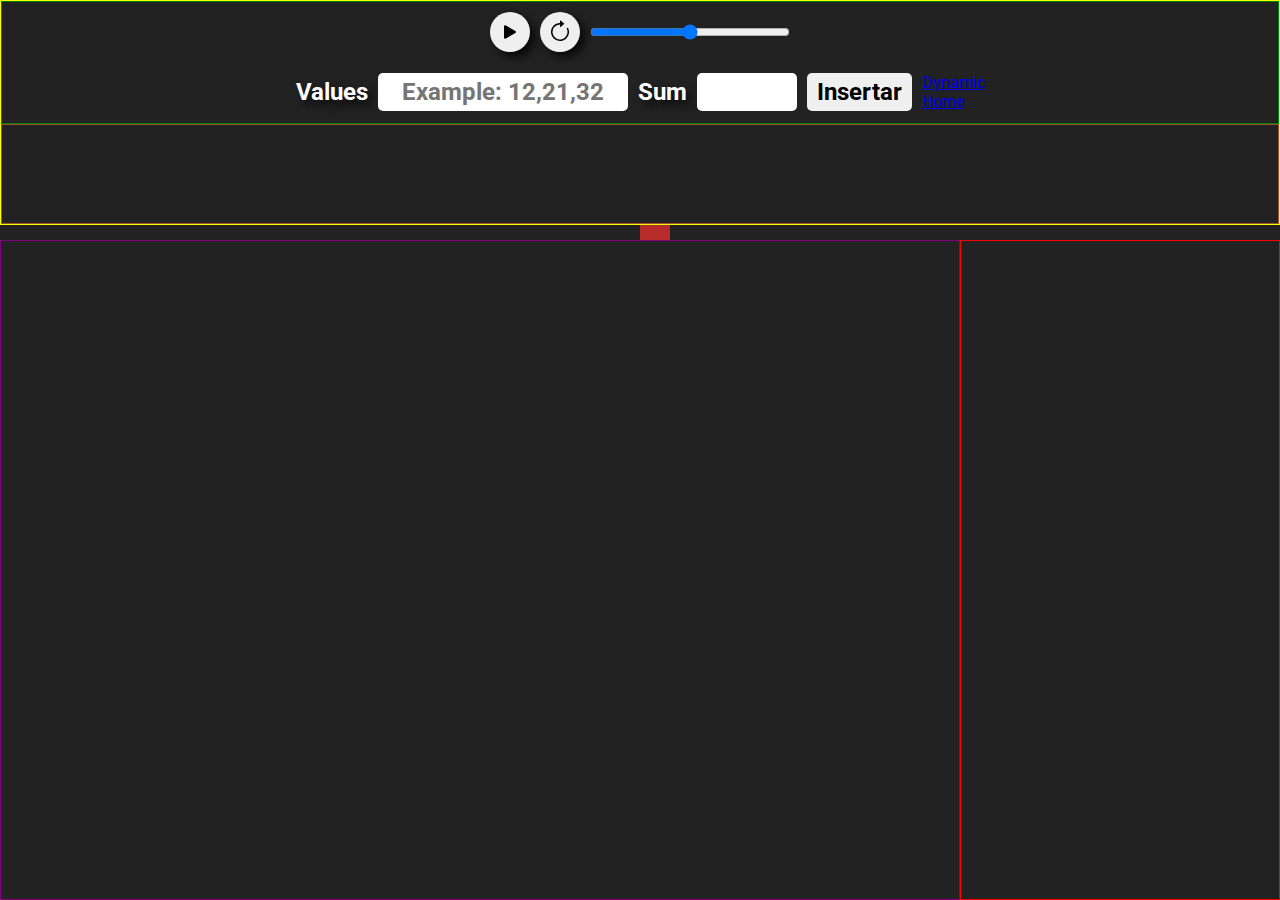
==== pages/index.html @ f75b6fbd "merge animation v1" ====
<!DOCTYPE html>
<html lang="en">
  <head>
    <meta charset="UTF-8" />
    <meta name="viewport" content="width=device-width, initial-scale=1.0" />
    <title>Vite App</title>
    <link rel="stylesheet" href="../styles/style.css" />
  </head>
  <body>
    <div id="app">
      <header id="header">
        <div class="controls">
          <div class="controls__animation">
            <button id="play">
              <svg
                xmlns="http://www.w3.org/2000/svg"
                width="24"
                height="24"
                fill="currentColor"
                class="bi bi-play-fill"
                viewBox="0 0 16 16"
              >
                <path
                  d="m11.596 8.697-6.363 3.692c-.54.313-1.233-.066-1.233-.697V4.308c0-.63.692-1.01 1.233-.696l6.363 3.692a.802.802 0 0 1 0 1.393z"
                />
              </svg>
            </button>
            <button id="restart">
              <svg
                xmlns="http://www.w3.org/2000/svg"
                width="24"
                height="24"
                fill="currentColor"
                class="bi bi-arrow-clockwise"
                viewBox="0 0 16 16"
              >
                <path
                  fill-rule="evenodd"
                  d="M8 3a5 5 0 1 0 4.546 2.914.5.5 0 0 1 .908-.417A6 6 0 1 1 8 2v1z"
                />
                <path
                  d="M8 4.466V.534a.25.25 0 0 1 .41-.192l2.36 1.966c.12.1.12.284 0 .384L8.41 4.658A.25.25 0 0 1 8 4.466z"
                />
              </svg>
            </button>
            <input id="range" type="range" />
          </div>
          <form id="form">
            <label>Values</label>
            <input
              id="input"
              type="text"
              placeholder="Example: 12,21,32"
              pattern="\d{1,2}(,\d{1,2}){0,7}"
            />
            <label>Sum</label>
            <input id="sum" type="text" pattern="\d{1,2}" />
            <button type="submit">Insertar</button>
            <div class="links">
              <a href="./dynamic.html">Dynamic</a>
              <a href="../index.html">Home</a>
            </div>
          </form>
        </div>
        <div id="eles" class="elements"></div>
      </header>
      <div id="main" class="animation">
        <span id="toggle"></span>
        <div id="tree"></div>
        <div id="stack"></div>
      </div>
    </div>
    <script src="../utilities/anime.min.js"></script>
    <script src="../utilities/cytoscape.cjs.js"></script>
    <script src="../js/graphSettings.js"></script>
    <script src="../js/utilities.js"></script>
    <script src="../js/tree.js"></script>
    <script src="../js/stack.js"></script>
    <script src="../js/animationtree.js"></script>
    <script src="../js/animationstack.js"></script>
    <script src="../js/algorithm.js"></script>
    <script src="../js/main.js"></script>
  </body>
</html>
---- styles/style.css ----
@import url('https://fonts.googleapis.com/css2?family=Roboto:wght@100;300;400;500;700;900&display=swap');

* {
  font-family: 'Roboto', sans-serif;
  margin: 0;
  padding: 0;
  box-sizing: border-box;
}

button {
  outline: none;
  text-decoration: none;
  border: none;
}

input {
  outline: none;
  text-decoration: none;
  border: none;
}

#app {
  width: 100vw;
  height: 100vh;
  background-color: #222;
  display: flex;
  align-items: center;
  justify-content: center;
  flex-direction: column;
}

.animation {
  position: relative;
  display: flex;
  justify-content: center;
  align-items: center;
  height: 75%;
  width: 100%;
  padding-top: 15px;
}

#tree {
  width: 75%;
  height: 100%;
  border: 1px solid purple;
}

#stack {
  width: 25%;
  height: 100%;
  padding: 10px 0px;
  border: 1px solid red;
  display: flex;
  flex-direction: column-reverse;
  align-items: center;
  overflow-y: scroll;
  overflow-x: hidden;
}

#stack .block {
  background-color: #2676b3;
  color: #222;
  width: 0px;
  height: 0px;
  margin: 5px 0px;
  border-radius: 5px;
  line-height: 60px;
  text-align: center;
  font-size: 18px;
  font-weight: 900;
}

header {
  position: relative;
  width: 100%;
  height: 25%;
  border: 1px solid yellow;
  overflow: hidden;
}

.animation span {
  position: absolute;
  background-color: #b82b2b;
  width: 30px;
  height: 15px;
  left: 50%;
  top: 0px;

  cursor: pointer;
}

.controls {
  display: flex;
  justify-content: center;
  align-items: center;
  flex-direction: column;
  width: 100%;
  height: 55%;
  border: 1px solid green;
  overflow: hidden;
}

.controls__animation {
  display: flex;
  align-items: center;
  justify-content: center;
  width: 100%;
  height: 50%;
}

.controls__animation button {
  display: flex;
  align-items: center;
  justify-content: center;
  margin: 0px 5px;
  width: 40px;
  height: 40px;
  border-radius: 50%;
  box-shadow: 5px 5px 10px rgba(0, 0, 0, 0.8);
  cursor: pointer;

  transition: all 0.3s ease-in-out;
}

.controls__animation button:hover {
  background-color: #2676b3;
  transform: scale(1.1);
}

.controls__animation input[type='range'] {
  width: 200px;
  margin: 0px 5px;
}

.controls form {
  display: flex;
  align-items: center;
  justify-content: center;
  width: 100%;
  height: 50%;
}

.controls form input {
  width: 250px;
  padding: 5px 20px;
  margin: 0px 5px;
  font-size: 24px;
  border-radius: 5px;
  text-align: center;
  font-weight: 700;
}

.controls form input:invalid {
  background-color: #b82b2b;
}

.controls form #sum {
  width: 100px;
}

.controls form label {
  margin: 5px;
  font-size: 24px;
  font-weight: 700;
  color: #fff;
  text-shadow: 5px 5px 10px rgba(0, 0, 0, 0.8);
}

.controls form button {
  margin: 0px 5px;
  padding: 5px 10px;
  border-radius: 5px;
  font-size: 24px;
  font-weight: 700;

  transition: all 0.3s ease-in-out;
}

.controls form .links {
  display: flex;
  flex-direction: column;
  margin: 5px;
}

.controls form button:hover {
  background-color: #2676b3;
  transform: scale(1.1);
}

.elements {
  display: flex;
  justify-content: center;
  align-items: center;
  width: 100%;
  height: 45%;
  border: 1px solid sienna;
  overflow: hidden;
}

.elements .box {
  margin: 0px 5px;
  width: 60px;
  height: 60px;
  border-radius: 5px;
  background-color: #fff;
  color: #222;
  text-align: center;
  line-height: 60px;
  font-size: 24px;
  font-weight: 900;
  cursor: pointer;

  transition: all 0.3s ease-in-out;
}

.elements .target {
  margin: 0px 5px;
  width: 60px;
  height: 60px;
  border-radius: 50%;
  background-color: #b82b2b;
  color: #fff;
  text-align: center;
  line-height: 60px;
  font-size: 24px;
  font-weight: 900;
  cursor: pointer;

  transition: all 0.3s ease-in-out;
}

.elements .box:hover {
  background-color: #2676b3;
  transform: scale(1.2);
}

#dp {
  display: grid;
  height: 98%;
  width: 98%;
  place-items: center;
  overflow-y: auto;
  overflow-x: auto;
  position: relative;
}

#dp .el {
  width: 60px;
  height: 60px;
  background-color: #fff;
  border-radius: 5px;
  font-size: 24px;
  font-weight: 700;
  line-height: 60px;
  text-align: center;
  color: #222;
  z-index: 0;
}

.index {
  z-index: 10000;
}
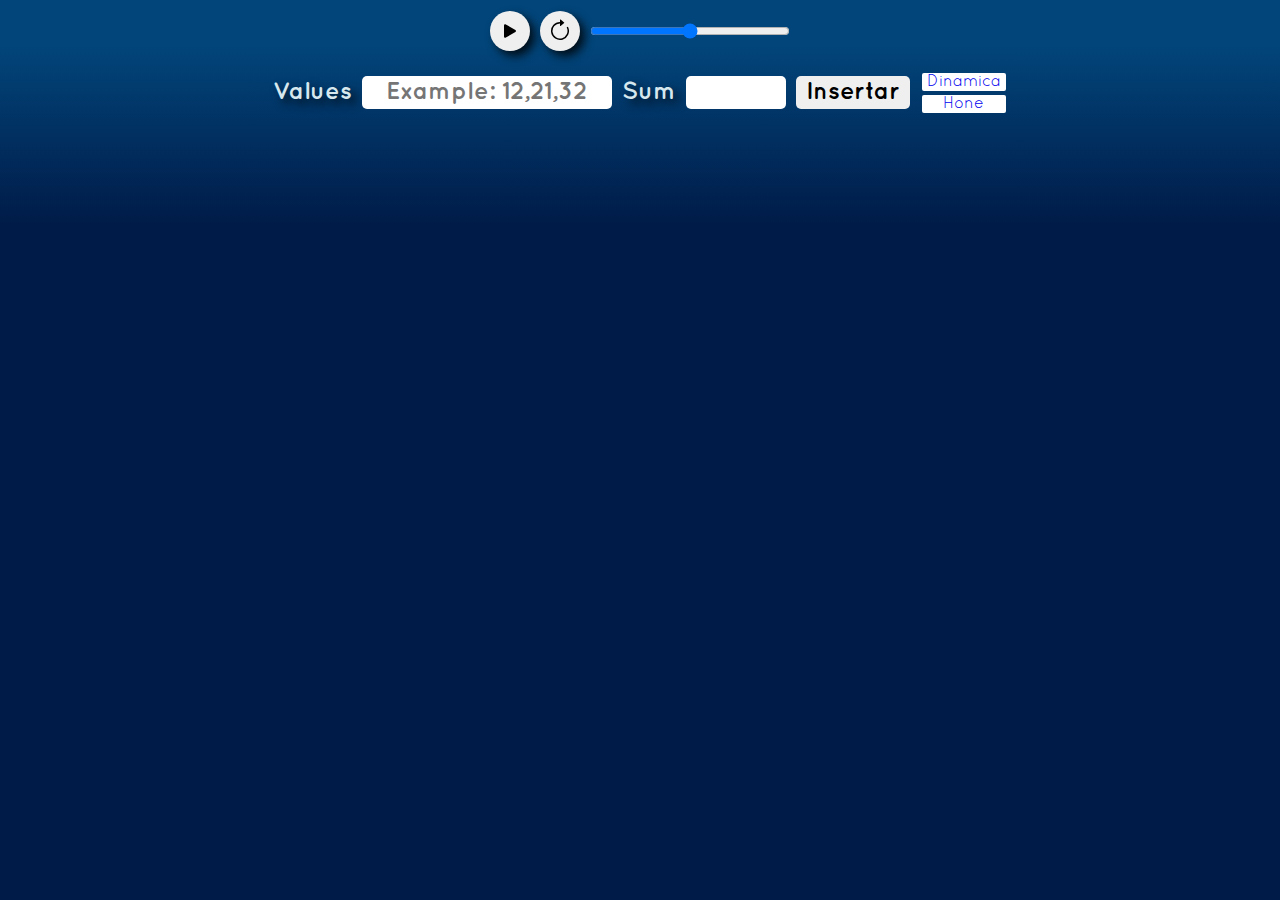
==== commit 30932ed7: "Add files via upload" ====
--- a/pages/index.html
+++ b/pages/index.html
@@ -3,7 +3,7 @@
   <head>
     <meta charset="UTF-8" />
     <meta name="viewport" content="width=device-width, initial-scale=1.0" />
-    <title>Vite App</title>
+    <title>SumaSubconjuntosESCOMFB</title>
     <link rel="stylesheet" href="../styles/style.css" />
   </head>
   <body>
@@ -57,15 +57,15 @@
             <input id="sum" type="text" pattern="\d{1,2}" />
             <button type="submit">Insertar</button>
             <div class="links">
-              <a href="./dynamic.html">Dynamic</a>
-              <a href="../index.html">Home</a>
+              <a href="./dynamic.html">Dinamica</a>
+              <a href="../index.html">Hone</a>
             </div>
           </form>
         </div>
         <div id="eles" class="elements"></div>
       </header>
       <div id="main" class="animation">
-        <span id="toggle"></span>
+        <!-- <span id="toggle"></span> -->
         <div id="tree"></div>
         <div id="stack"></div>
       </div>
--- a/styles/style.css
+++ b/styles/style.css
@@ -1,10 +1,39 @@
-@import url('https://fonts.googleapis.com/css2?family=Roboto:wght@100;300;400;500;700;900&display=swap');
-
 * {
-  font-family: 'Roboto', sans-serif;
+  box-sizing: border-box;
   margin: 0;
   padding: 0;
-  box-sizing: border-box;
+  font-family: 'Quicksand';
+}
+
+:root {
+  --blue-1: #001b48;
+  --blue-2: #02457a;
+  --blue-3: #018abe;
+  --blue-4: #97cadb;
+  --blue-5: #d6e8ee;
+}
+@font-face {
+  font-family: 'Quicksand';
+  src: url(../font/Quicksand_Dash.otf);
+  font-style: oblique;
+}
+@font-face {
+  font-family: 'Quicksand';
+  src: url(../font/Quicksand_Light.otf);
+  font-style: normal;
+  font-weight: lighter;
+}
+@font-face {
+  font-family: 'Quicksand';
+  src: url(../font/Quicksand_Book.otf);
+  font-style: normal;
+  font-weight: normal;
+}
+@font-face {
+  font-family: 'Quicksand';
+  src: url(../font/Quicksand_Bold.otf);
+  font-style: normal;
+  font-weight: bold;
 }
 
 button {
@@ -22,7 +51,7 @@
 #app {
   width: 100vw;
   height: 100vh;
-  background-color: #222;
+  background-color: var(--blue-1);
   display: flex;
   align-items: center;
   justify-content: center;
@@ -42,24 +71,23 @@
 #tree {
   width: 75%;
   height: 100%;
-  border: 1px solid purple;
 }
 
 #stack {
   width: 25%;
   height: 100%;
   padding: 10px 0px;
-  border: 1px solid red;
   display: flex;
   flex-direction: column-reverse;
+  margin: 0.7rem; /*CUIDADO*/
   align-items: center;
   overflow-y: scroll;
   overflow-x: hidden;
 }
 
 #stack .block {
-  background-color: #2676b3;
-  color: #222;
+  background-color:var(--blue-4);
+  color: var(--blue-1);
   width: 0px;
   height: 0px;
   margin: 5px 0px;
@@ -74,14 +102,15 @@
   position: relative;
   width: 100%;
   height: 25%;
-  border: 1px solid yellow;
+  background: -webkit-linear-gradient(90deg, transparent, var(--blue-2) 80%);
   overflow: hidden;
 }
 
 .animation span {
   position: absolute;
-  background-color: #b82b2b;
-  width: 30px;
+  background-color: var(--blue-3);
+  border-radius: 0px 0px 10px 10px;
+  width: 40px;
   height: 15px;
   left: 50%;
   top: 0px;
@@ -96,7 +125,6 @@
   flex-direction: column;
   width: 100%;
   height: 55%;
-  border: 1px solid green;
   overflow: hidden;
 }
 
@@ -123,7 +151,7 @@
 }
 
 .controls__animation button:hover {
-  background-color: #2676b3;
+  background-color: var(--blue-3);
   transform: scale(1.1);
 }
 
@@ -162,7 +190,7 @@
   margin: 5px;
   font-size: 24px;
   font-weight: 700;
-  color: #fff;
+  color: var(--blue-5);
   text-shadow: 5px 5px 10px rgba(0, 0, 0, 0.8);
 }
 
@@ -182,8 +210,25 @@
   margin: 5px;
 }
 
+.controls form .links a{
+  outline: none;
+  text-decoration: none;
+  text-align: center;
+  border-radius:2px;
+  background-color: #fff;
+  margin: 2px;
+  padding: 2px 5px;
+
+  transition: all 0.3s ease-in-out;
+}
+
+.controls form .links a:hover{
+  background-color: var(--blue-3);
+  transform: scale(1.1);
+}
+
 .controls form button:hover {
-  background-color: #2676b3;
+  background-color: var(--blue-3);
   transform: scale(1.1);
 }
 
@@ -193,7 +238,6 @@
   align-items: center;
   width: 100%;
   height: 45%;
-  border: 1px solid sienna;
   overflow: hidden;
 }
 
@@ -202,7 +246,7 @@
   width: 60px;
   height: 60px;
   border-radius: 5px;
-  background-color: #fff;
+  background-color: whitesmoke;
   color: #222;
   text-align: center;
   line-height: 60px;
@@ -218,8 +262,8 @@
   width: 60px;
   height: 60px;
   border-radius: 50%;
-  background-color: #b82b2b;
-  color: #fff;
+  background-color: var(--blue-3);
+  color: var(--blue-5);
   text-align: center;
   line-height: 60px;
   font-size: 24px;
@@ -230,7 +274,7 @@
 }
 
 .elements .box:hover {
-  background-color: #2676b3;
+  background-color: var(--blue-3);
   transform: scale(1.2);
 }
 
@@ -247,13 +291,13 @@
 #dp .el {
   width: 60px;
   height: 60px;
-  background-color: #fff;
+  background-color: whitesmoke;
   border-radius: 5px;
   font-size: 24px;
   font-weight: 700;
   line-height: 60px;
   text-align: center;
-  color: #222;
+  color: var(--blue-1);
   z-index: 0;
 }
 
